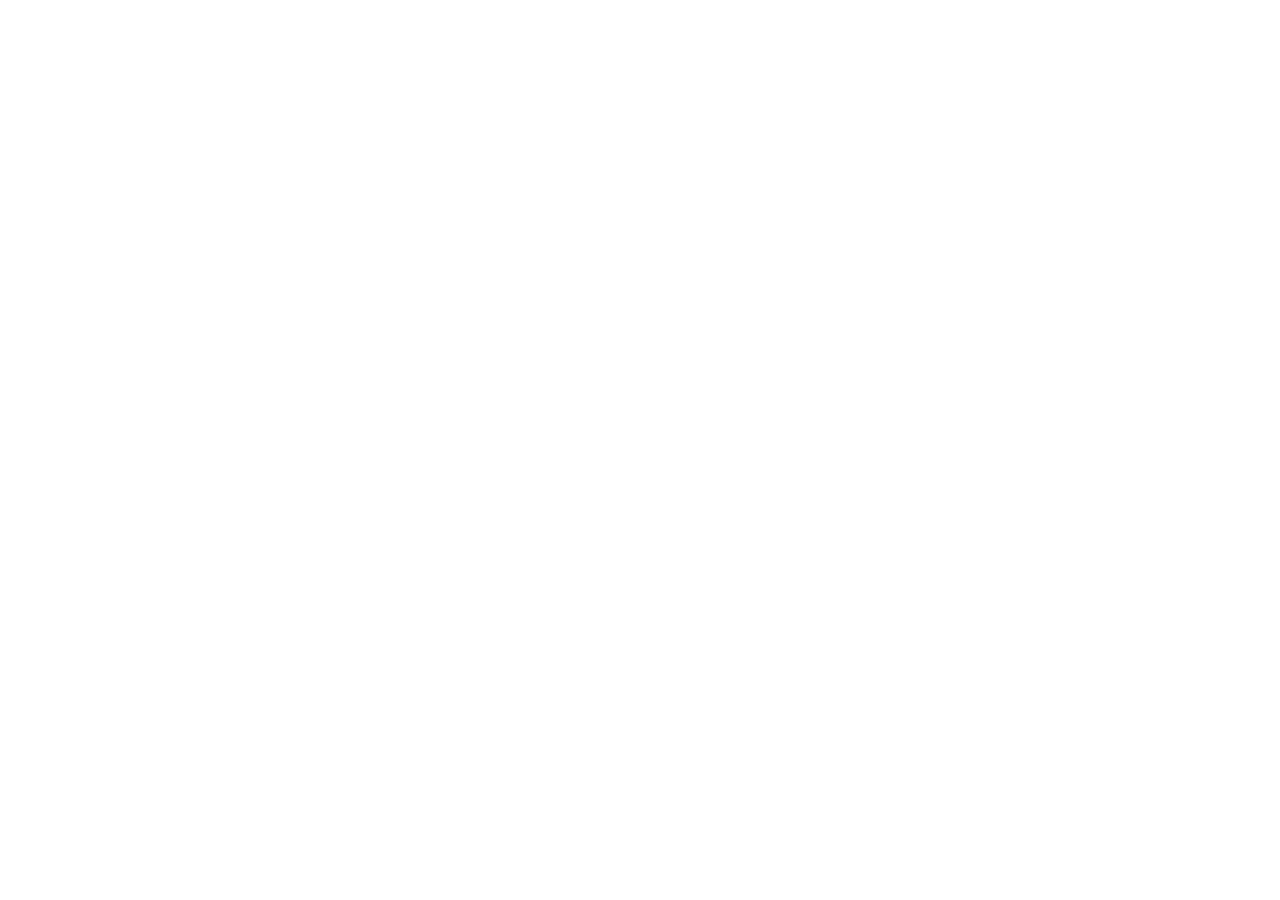
==== index.html @ f284796a "Added source code for my portfolio" ====
<!DOCTYPE html>
<html lang="en">
<head>
    <meta charset="UTF-8">
    <meta name="viewport" content="width=device-width, initial-scale=1.0">
    <title>Paramveer Singh | AI/ML Enthusiast</title>
<script src="script.js"></script>
</body>
</html>
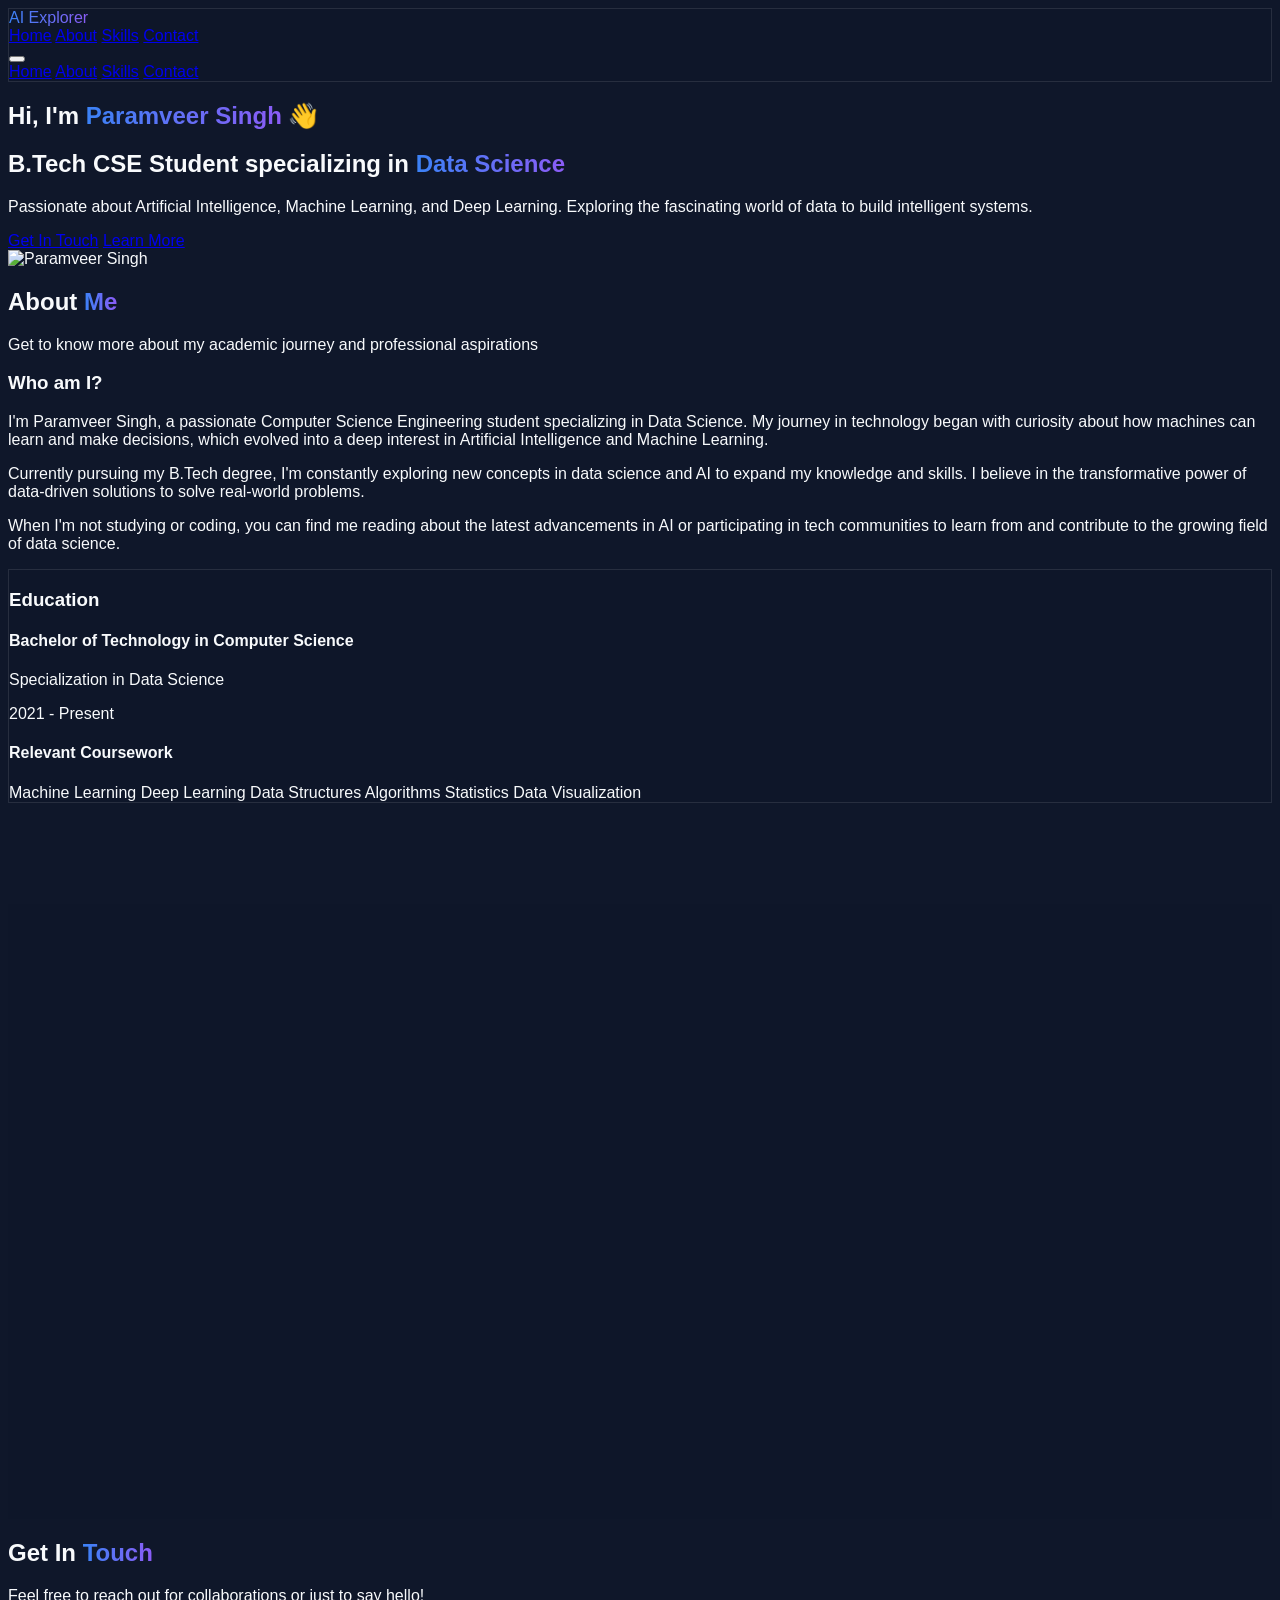
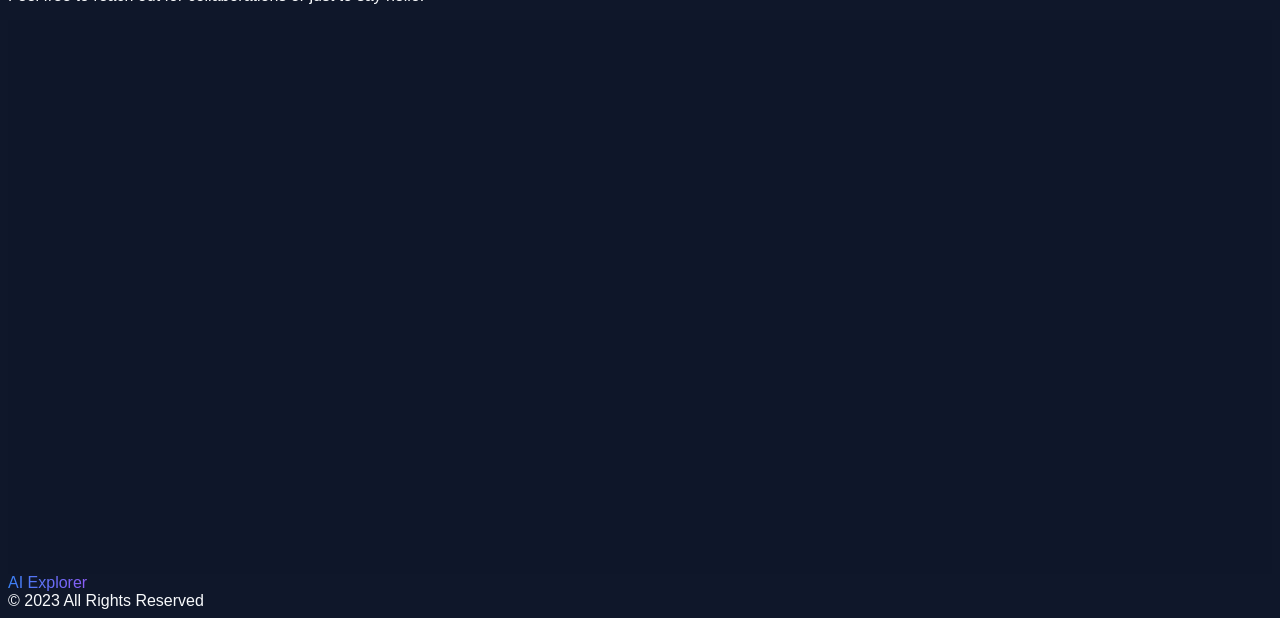
==== commit b74d96c3: "Updated source code" ====
--- a/index.html
+++ b/index.html
@@ -4,6 +4,360 @@
     <meta charset="UTF-8">
     <meta name="viewport" content="width=device-width, initial-scale=1.0">
     <title>Paramveer Singh | AI/ML Enthusiast</title>
-<script src="script.js"></script>
+    <script src="https://cdn.tailwindcss.com"></script>
+    <link href="https://unpkg.com/aos@2.3.1/dist/aos.css" rel="stylesheet">
+    <script src="https://unpkg.com/aos@2.3.1/dist/aos.js"></script>
+    <script src="https://cdn.jsdelivr.net/npm/feather-icons/dist/feather.min.js"></script>
+    <script src="https://unpkg.com/feather-icons"></script>
+    <script src="https://cdn.jsdelivr.net/npm/animejs/lib/anime.iife.min.js"></script>
+    <link rel="stylesheet" href="style.css" />
+</head>
+<body class="min-h-screen">
+    <!-- Navigation -->
+    <nav class="fixed w-full z-50 glass-card">
+        <div class="max-w-7xl mx-auto px-4 sm:px-6 lg:px-8">
+            <div class="flex items-center justify-between h-16">
+                <div class="flex items-center">
+                    <div class="flex-shrink-0">
+                        <span class="text-xl font-bold gradient-text">AI Explorer</span>
+                    </div>
+                </div>
+                <div class="hidden md:block">
+                    <div class="ml-10 flex items-baseline space-x-4">
+                        <a href="#home" class="px-3 py-2 rounded-md text-sm font-medium hover:text-indigo-300 transition">Home</a>
+                        <a href="#about" class="px-3 py-2 rounded-md text-sm font-medium hover:text-indigo-300 transition">About</a>
+                        <a href="#skills" class="px-3 py-2 rounded-md text-sm font-medium hover:text-indigo-300 transition">Skills</a>
+                        <a href="#contact" class="px-3 py-2 rounded-md text-sm font-medium hover:text-indigo-300 transition">Contact</a>
+                    </div>
+                </div>
+                <div class="-mr-2 flex md:hidden">
+                    <button type="button" class="inline-flex items-center justify-center p-2 rounded-md text-gray-400 hover:text-white hover:bg-gray-700 focus:outline-none focus:ring-2 focus:ring-offset-2 focus:ring-offset-gray-800 focus:ring-white" aria-controls="mobile-menu" aria-expanded="false" id="mobile-menu-button">
+                        <i data-feather="menu"></i>
+                    </button>
+                </div>
+            </div>
+        </div>
+
+        <!-- Mobile menu -->
+        <div class="hidden md:hidden" id="mobile-menu">
+            <div class="px-2 pt-2 pb-3 space-y-1 sm:px-3">
+                <a href="#home" class="block px-3 py-2 rounded-md text-base font-medium hover:text-indigo-300 transition">Home</a>
+                <a href="#about" class="block px-3 py-2 rounded-md text-base font-medium hover:text-indigo-300 transition">About</a>
+                <a href="#skills" class="block px-3 py-2 rounded-md text-base font-medium hover:text-indigo-300 transition">Skills</a>
+                <a href="#contact" class="block px-3 py-2 rounded-md text-base font-medium hover:text-indigo-300 transition">Contact</a>
+            </div>
+        </div>
+    </nav>
+
+    <!-- Hero Section -->
+    <section id="home" class="min-h-screen flex items-center justify-center pt-16">
+        <div class="max-w-7xl mx-auto px-4 sm:px-6 lg:px-8">
+            <div class="grid grid-cols-1 md:grid-cols-2 gap-8 items-center">
+                <div class="text-center md:text-left" data-aos="fade-right">
+                    <h1 class="text-4xl md:text-6xl font-bold mb-4">Hi, I'm <span class="gradient-text">Paramveer Singh</span> <span class="wave">👋</span></h1>
+                    <h2 class="text-xl md:text-2xl mb-6">B.Tech CSE Student specializing in <span class="gradient-text">Data Science</span></h2>
+                    <p class="text-gray-300 mb-8 max-w-lg">Passionate about Artificial Intelligence, Machine Learning, and Deep Learning. Exploring the fascinating world of data to build intelligent systems.</p>
+                    <div class="flex flex-wrap gap-4 justify-center md:justify-start">
+                        <a href="#contact" class="px-6 py-3 bg-gradient-to-r from-blue-500 to-indigo-600 rounded-full font-medium hover:opacity-90 transition">Get In Touch</a>
+                        <a href="#about" class="px-6 py-3 border border-indigo-500 rounded-full font-medium hover:bg-indigo-900/30 transition">Learn More</a>
+                    </div>
+                </div>
+                <div class="flex justify-center" data-aos="fade-left">
+                    <div class="relative w-64 h-64 md:w-80 md:h-80">
+                        <div class="absolute inset-0 bg-gradient-to-br from-blue-500 to-indigo-600 rounded-full opacity-20 blur-xl"></div>
+                        <div class="relative w-full h-full flex items-center justify-center">
+                            <img src="https://images.unsplash.com/photo-1531427186611-ecfd6d936c79?ixlib=rb-1.2.1&auto=format&fit=crop&w=634&q=80" alt="Paramveer Singh" class="w-full h-full object-cover rounded-full border-4 border-indigo-500/30 floating">
+                        </div>
+                    </div>
+                </div>
+            </div>
+        </div>
+    </section>
+
+    <!-- About Section -->
+    <section id="about" class="py-20 bg-slate-900/50">
+        <div class="max-w-7xl mx-auto px-4 sm:px-6 lg:px-8">
+            <div class="text-center mb-16" data-aos="fade-up">
+                <h2 class="text-3xl md:text-4xl font-bold mb-4">About <span class="gradient-text">Me</span></h2>
+                <div class="w-20 h-1 bg-gradient-to-r from-blue-500 to-indigo-600 mx-auto mb-6"></div>
+                <p class="text-gray-300 max-w-3xl mx-auto">Get to know more about my academic journey and professional aspirations</p>
+            </div>
+            
+            <div class="grid grid-cols-1 md:grid-cols-2 gap-12 items-center">
+                <div data-aos="fade-right">
+                    <h3 class="text-2xl font-semibold mb-4">Who am I?</h3>
+                    <p class="text-gray-300 mb-6">I'm Paramveer Singh, a passionate Computer Science Engineering student specializing in Data Science. My journey in technology began with curiosity about how machines can learn and make decisions, which evolved into a deep interest in Artificial Intelligence and Machine Learning.</p>
+                    <p class="text-gray-300 mb-6">Currently pursuing my B.Tech degree, I'm constantly exploring new concepts in data science and AI to expand my knowledge and skills. I believe in the transformative power of data-driven solutions to solve real-world problems.</p>
+                    <p class="text-gray-300">When I'm not studying or coding, you can find me reading about the latest advancements in AI or participating in tech communities to learn from and contribute to the growing field of data science.</p>
+                </div>
+                <div data-aos="fade-left">
+                    <div class="glass-card rounded-xl p-8">
+                        <h3 class="text-2xl font-semibold mb-6">Education</h3>
+                        <div class="space-y-6">
+                            <div>
+                                <h4 class="text-lg font-medium text-indigo-300">Bachelor of Technology in Computer Science</h4>
+                                <p class="text-gray-400">Specialization in Data Science</p>
+                                <p class="text-sm text-gray-500">2021 - Present</p>
+                            </div>
+                            <div class="border-t border-gray-800 pt-6">
+                                <h4 class="text-lg font-medium text-indigo-300">Relevant Coursework</h4>
+                                <div class="flex flex-wrap gap-2 mt-3">
+                                    <span class="px-3 py-1 bg-slate-800 rounded-full text-sm">Machine Learning</span>
+                                    <span class="px-3 py-1 bg-slate-800 rounded-full text-sm">Deep Learning</span>
+                                    <span class="px-3 py-1 bg-slate-800 rounded-full text-sm">Data Structures</span>
+                                    <span class="px-3 py-1 bg-slate-800 rounded-full text-sm">Algorithms</span>
+                                    <span class="px-3 py-1 bg-slate-800 rounded-full text-sm">Statistics</span>
+                                    <span class="px-3 py-1 bg-slate-800 rounded-full text-sm">Data Visualization</span>
+                                </div>
+                            </div>
+                        </div>
+                    </div>
+                </div>
+            </div>
+        </div>
+    </section>
+
+    <!-- Skills Section -->
+    <section id="skills" class="py-20">
+        <div class="max-w-7xl mx-auto px-4 sm:px-6 lg:px-8">
+            <div class="text-center mb-16" data-aos="fade-up">
+                <h2 class="text-3xl md:text-4xl font-bold mb-4">My <span class="gradient-text">Skills</span></h2>
+                <div class="w-20 h-1 bg-gradient-to-r from-blue-500 to-indigo-600 mx-auto mb-6"></div>
+                <p class="text-gray-300 max-w-3xl mx-auto">Technologies and tools I'm familiar with and currently learning</p>
+            </div>
+
+            <div class="grid grid-cols-2 md:grid-cols-3 lg:grid-cols-4 gap-6">
+                <!-- Programming Languages -->
+                <div class="glass-card rounded-xl p-6" data-aos="fade-up" data-aos-delay="100">
+                    <div class="flex items-center mb-4">
+                        <div class="w-10 h-10 rounded-full bg-indigo-900/30 flex items-center justify-center mr-3">
+                            <i data-feather="code" class="text-indigo-400"></i>
+                        </div>
+                        <h3 class="text-lg font-semibold">Languages</h3>
+                    </div>
+                    <div class="flex flex-wrap gap-2">
+                        <span class="skill-pill px-3 py-1 bg-slate-800 rounded-full text-sm">Python</span>
+                        <span class="skill-pill px-3 py-1 bg-slate-800 rounded-full text-sm">Java</span>
+                        <span class="skill-pill px-3 py-1 bg-slate-800 rounded-full text-sm">C++</span>
+                        <span class="skill-pill px-3 py-1 bg-slate-800 rounded-full text-sm">SQL</span>
+                    </div>
+                </div>
+
+                <!-- Data Science -->
+                <div class="glass-card rounded-xl p-6" data-aos="fade-up" data-aos-delay="150">
+                    <div class="flex items-center mb-4">
+                        <div class="w-10 h-10 rounded-full bg-indigo-900/30 flex items-center justify-center mr-3">
+                            <i data-feather="database" class="text-indigo-400"></i>
+                        </div>
+                        <h3 class="text-lg font-semibold">Data Science</h3>
+                    </div>
+                    <div class="flex flex-wrap gap-2">
+                        <span class="skill-pill px-3 py-1 bg-slate-800 rounded-full text-sm">Pandas</span>
+                        <span class="skill-pill px-3 py-1 bg-slate-800 rounded-full text-sm">NumPy</span>
+                        <span class="skill-pill px-3 py-1 bg-slate-800 rounded-full text-sm">Matplotlib</span>
+                        <span class="skill-pill px-3 py-1 bg-slate-800 rounded-full text-sm">Seaborn</span>
+                    </div>
+                </div>
+
+                <!-- Machine Learning -->
+                <div class="glass-card rounded-xl p-6" data-aos="fade-up" data-aos-delay="200">
+                    <div class="flex items-center mb-4">
+                        <div class="w-10 h-10 rounded-full bg-indigo-900/30 flex items-center justify-center mr-3">
+                            <i data-feather="cpu" class="text-indigo-400"></i>
+                        </div>
+                        <h3 class="text-lg font-semibold">ML/DL</h3>
+                    </div>
+                    <div class="flex flex-wrap gap-2">
+                        <span class="skill-pill px-3 py-1 bg-slate-800 rounded-full text-sm">Scikit-learn</span>
+                        <span class="skill-pill px-3 py-1 bg-slate-800 rounded-full text-sm">TensorFlow</span>
+                        <span class="skill-pill px-3 py-1 bg-slate-800 rounded-full text-sm">Keras</span>
+                        <span class="skill-pill px-3 py-1 bg-slate-800 rounded-full text-sm">PyTorch</span>
+                    </div>
+                </div>
+
+                <!-- Tools -->
+                <div class="glass-card rounded-xl p-6" data-aos="fade-up" data-aos-delay="250">
+                    <div class="flex items-center mb-4">
+                        <div class="w-10 h-10 rounded-full bg-indigo-900/30 flex items-center justify-center mr-3">
+                            <i data-feather="tool" class="text-indigo-400"></i>
+                        </div>
+                        <h3 class="text-lg font-semibold">Tools</h3>
+                    </div>
+                    <div class="flex flex-wrap gap-2">
+                        <span class="skill-pill px-3 py-1 bg-slate-800 rounded-full text-sm">Jupyter</span>
+                        <span class="skill-pill px-3 py-1 bg-slate-800 rounded-full text-sm">VS Code</span>
+                        <span class="skill-pill px-3 py-1 bg-slate-800 rounded-full text-sm">Git</span>
+                        <span class="skill-pill px-3 py-1 bg-slate-800 rounded-full text-sm">Tableau</span>
+                    </div>
+                </div>
+
+                <!-- Web Development -->
+                <div class="glass-card rounded-xl p-6" data-aos="fade-up" data-aos-delay="300">
+                    <div class="flex items-center mb-4">
+                        <div class="w-10 h-10 rounded-full bg-indigo-900/30 flex items-center justify-center mr-3">
+                            <i data-feather="globe" class="text-indigo-400"></i>
+                        </div>
+                        <h3 class="text-lg font-semibold">Web Dev</h3>
+                    </div>
+                    <div class="flex flex-wrap gap-2">
+                        <span class="skill-pill px-3 py-1 bg-slate-800 rounded-full text-sm">HTML</span>
+                        <span class="skill-pill px-3 py-1 bg-slate-800 rounded-full text-sm">CSS</span>
+                        <span class="skill-pill px-3 py-1 bg-slate-800 rounded-full text-sm">JavaScript</span>
+                        <span class="skill-pill px-3 py-1 bg-slate-800 rounded-full text-sm">React</span>
+                    </div>
+                </div>
+
+                <!-- Databases -->
+                <div class="glass-card rounded-xl p-6" data-aos="fade-up" data-aos-delay="350">
+                    <div class="flex items-center mb-4">
+                        <div class="w-10 h-10 rounded-full bg-indigo-900/30 flex items-center justify-center mr-3">
+                            <i data-feather="hard-drive" class="text-indigo-400"></i>
+                        </div>
+                        <h3 class="text-lg font-semibold">Databases</h3>
+                    </div>
+                    <div class="flex flex-wrap gap-2">
+                        <span class="skill-pill px-3 py-1 bg-slate-800 rounded-full text-sm">MySQL</span>
+                        <span class="skill-pill px-3 py-1 bg-slate-800 rounded-full text-sm">PostgreSQL</span>
+                        <span class="skill-pill px-3 py-1 bg-slate-800 rounded-full text-sm">MongoDB</span>
+                    </div>
+                </div>
+            </div>
+        </div>
+    </section>
+
+    <!-- Coming Soon Section -->
+    <section class="py-20 bg-slate-900/50">
+        <div class="max-w-7xl mx-auto px-4 sm:px-6 lg:px-8 text-center" data-aos="zoom-in">
+            <div class="glass-card rounded-xl p-12 max-w-4xl mx-auto">
+                <i data-feather="zap" class="w-16 h-16 text-yellow-400 mx-auto mb-6"></i>
+                <h2 class="text-3xl md:text-4xl font-bold mb-6">Projects Coming Soon!</h2>
+                <p class="text-gray-300 mb-8">I'm currently working on some exciting projects in the field of AI and Data Science. Stay tuned as I'll be showcasing my work here soon!</p>
+                <div class="w-full bg-gray-800 rounded-full h-2.5 mb-6">
+                    <div class="bg-gradient-to-r from-blue-500 to-indigo-600 h-2.5 rounded-full" style="width: 45%"></div>
+                </div>
+                <p class="text-gray-400 text-sm">Progress: 45%</p>
+            </div>
+        </div>
+    </section>
+
+    <!-- Contact Section -->
+    <section id="contact" class="py-20">
+        <div class="max-w-7xl mx-auto px-4 sm:px-6 lg:px-8">
+            <div class="text-center mb-16" data-aos="fade-up">
+                <h2 class="text-3xl md:text-4xl font-bold mb-4">Get In <span class="gradient-text">Touch</span></h2>
+                <div class="w-20 h-1 bg-gradient-to-r from-blue-500 to-indigo-600 mx-auto mb-6"></div>
+                <p class="text-gray-300 max-w-3xl mx-auto">Feel free to reach out for collaborations or just to say hello!</p>
+            </div>
+
+            <div class="grid grid-cols-1 md:grid-cols-2 gap-12">
+                <div data-aos="fade-right">
+                    <div class="glass-card rounded-xl p-8 h-full">
+                        <h3 class="text-2xl font-semibold mb-6">Contact Information</h3>
+                        <div class="space-y-6">
+                            <div class="flex items-start">
+                                <div class="w-10 h-10 rounded-full bg-indigo-900/30 flex items-center justify-center mr-4 flex-shrink-0">
+                                    <i data-feather="mail" class="text-indigo-400"></i>
+                                </div>
+                                <div>
+                                    <h4 class="font-medium">Email</h4>
+                                    <p class="text-gray-400">paramveer.singh@example.com</p>
+                                </div>
+                            </div>
+                            <div class="flex items-start">
+                                <div class="w-10 h-10 rounded-full bg-indigo-900/30 flex items-center justify-center mr-4 flex-shrink-0">
+                                    <i data-feather="map-pin" class="text-indigo-400"></i>
+                                </div>
+                                <div>
+                                    <h4 class="font-medium">Location</h4>
+                                    <p class="text-gray-400">Punjab, India</p>
+                                </div>
+                            </div>
+                            <div class="flex items-start">
+                                <div class="w-10 h-10 rounded-full bg-indigo-900/30 flex items-center justify-center mr-4 flex-shrink-0">
+                                    <i data-feather="calendar" class="text-indigo-400"></i>
+                                </div>
+                                <div>
+                                    <h4 class="font-medium">Availability</h4>
+                                    <p class="text-gray-400">Open to collaborations and opportunities</p>
+                                </div>
+                            </div>
+                        </div>
+
+                        <div class="mt-12">
+                            <h3 class="text-xl font-semibold mb-4">Connect With Me</h3>
+                            <div class="flex space-x-4">
+                                <a href="#" class="w-10 h-10 rounded-full bg-slate-800 flex items-center justify-center hover:bg-indigo-900/30 transition">
+                                    <i data-feather="github" class="text-gray-300"></i>
+                                </a>
+                                <a href="#" class="w-10 h-10 rounded-full bg-slate-800 flex items-center justify-center hover:bg-indigo-900/30 transition">
+                                    <i data-feather="linkedin" class="text-gray-300"></i>
+                                </a>
+                                <a href="#" class="w-10 h-10 rounded-full bg-slate-800 flex items-center justify-center hover:bg-indigo-900/30 transition">
+                                    <i data-feather="twitter" class="text-gray-300"></i>
+                                </a>
+                                <a href="#" class="w-10 h-10 rounded-full bg-slate-800 flex items-center justify-center hover:bg-indigo-900/30 transition">
+                                    <i data-feather="instagram" class="text-gray-300"></i>
+                                </a>
+                            </div>
+                        </div>
+                    </div>
+                </div>
+                <div data-aos="fade-left">
+                    <div class="glass-card rounded-xl p-8 h-full">
+                        <h3 class="text-2xl font-semibold mb-6">Send Me a Message</h3>
+                        <form>
+                            <div class="mb-6">
+                                <label for="name" class="block text-sm font-medium mb-2">Your Name</label>
+                                <input type="text" id="name" class="w-full px-4 py-3 bg-slate-800 border border-slate-700 rounded-lg focus:ring-2 focus:ring-indigo-500 focus:border-indigo-500 outline-none transition" placeholder="Enter your name">
+                            </div>
+                            <div class="mb-6">
+                                <label for="email" class="block text-sm font-medium mb-2">Your Email</label>
+                                <input type="email" id="email" class="w-full px-4 py-3 bg-slate-800 border border-slate-700 rounded-lg focus:ring-2 focus:ring-indigo-500 focus:border-indigo-500 outline-none transition" placeholder="Enter your email">
+                            </div>
+                            <div class="mb-6">
+                                <label for="subject" class="block text-sm font-medium mb-2">Subject</label>
+                                <input type="text" id="subject" class="w-full px-4 py-3 bg-slate-800 border border-slate-700 rounded-lg focus:ring-2 focus:ring-indigo-500 focus:border-indigo-500 outline-none transition" placeholder="Enter subject">
+                            </div>
+                            <div class="mb-6">
+                                <label for="message" class="block text-sm font-medium mb-2">Your Message</label>
+                                <textarea id="message" rows="4" class="w-full px-4 py-3 bg-slate-800 border border-slate-700 rounded-lg focus:ring-2 focus:ring-indigo-500 focus:border-indigo-500 outline-none transition" placeholder="Enter your message"></textarea>
+                            </div>
+                            <button type="submit" class="w-full px-6 py-3 bg-gradient-to-r from-blue-500 to-indigo-600 rounded-lg font-medium hover:opacity-90 transition">Send Message</button>
+                        </form>
+                    </div>
+                </div>
+            </div>
+        </div>
+    </section>
+
+    <!-- Footer -->
+    <footer class="py-8 border-t border-slate-800">
+        <div class="max-w-7xl mx-auto px-4 sm:px-6 lg:px-8">
+            <div class="flex flex-col md:flex-row justify-between items-center">
+                <div class="mb-4 md:mb-0">
+                    <span class="text-xl font-bold gradient-text">AI Explorer</span>
+                </div>
+                <div class="text-gray-400 text-sm">
+                    © 2023 All Rights Reserved
+                </div>
+                <div class="flex space-x-4 mt-4 md:mt-0">
+                    <a href="#" class="text-gray-400 hover:text-indigo-400 transition">
+                        <i data-feather="github"></i>
+                    </a>
+                    <a href="#" class="text-gray-400 hover:text-indigo-400 transition">
+                        <i data-feather="linkedin"></i>
+                    </a>
+                    <a href="#" class="text-gray-400 hover:text-indigo-400 transition">
+                        <i data-feather="twitter"></i>
+                    </a>
+                    <a href="#" class="text-gray-400 hover:text-indigo-400 transition">
+                        <i data-feather="instagram"></i>
+                    </a>
+                </div>
+            </div>
+        </div>
+    </footer>
+
+    <script src="script.js"></script>
 </body>
 </html>
--- a/style.css
+++ b/style.css
@@ -0,0 +1,48 @@
+        @import url('https://fonts.googleapis.com/css2?family=Poppins:wght@300;400;500;600;700&display=swap');
+        body {
+            font-family: 'Poppins', sans-serif;
+            background-color: #0f172a;
+            color: #f8fafc;
+            scroll-behavior: smooth;
+        }
+        .gradient-text {
+            background: linear-gradient(90deg, #3b82f6, #8b5cf6);
+            -webkit-background-clip: text;
+            background-clip: text;
+            color: transparent;
+        }
+        .glass-card {
+            background: rgba(15, 23, 42, 0.7);
+            backdrop-filter: blur(10px);
+            border: 1px solid rgba(255, 255, 255, 0.1);
+        }
+        .skill-pill {
+            transition: all 0.3s ease;
+        }
+        .skill-pill:hover {
+            transform: translateY(-3px);
+            box-shadow: 0 10px 15px -3px rgba(0, 0, 0, 0.1), 0 4px 6px -2px rgba(0, 0, 0, 0.05);
+        }
+        .floating {
+            animation: floating 6s ease-in-out infinite;
+        }
+        @keyframes floating {
+            0% { transform: translateY(0px); }
+            50% { transform: translateY(-15px); }
+            100% { transform: translateY(0px); }
+        }
+        .wave {
+            animation: wave 2.5s infinite;
+            transform-origin: 70% 70%;
+            display: inline-block;
+        }
+        @keyframes wave {
+            0% { transform: rotate(0deg); }
+            10% { transform: rotate(14deg); }
+            20% { transform: rotate(-8deg); }
+            30% { transform: rotate(14deg); }
+            40% { transform: rotate(-4deg); }
+            50% { transform: rotate(10deg); }
+            60% { transform: rotate(0deg); }
+            100% { transform: rotate(0deg); }
+        }
